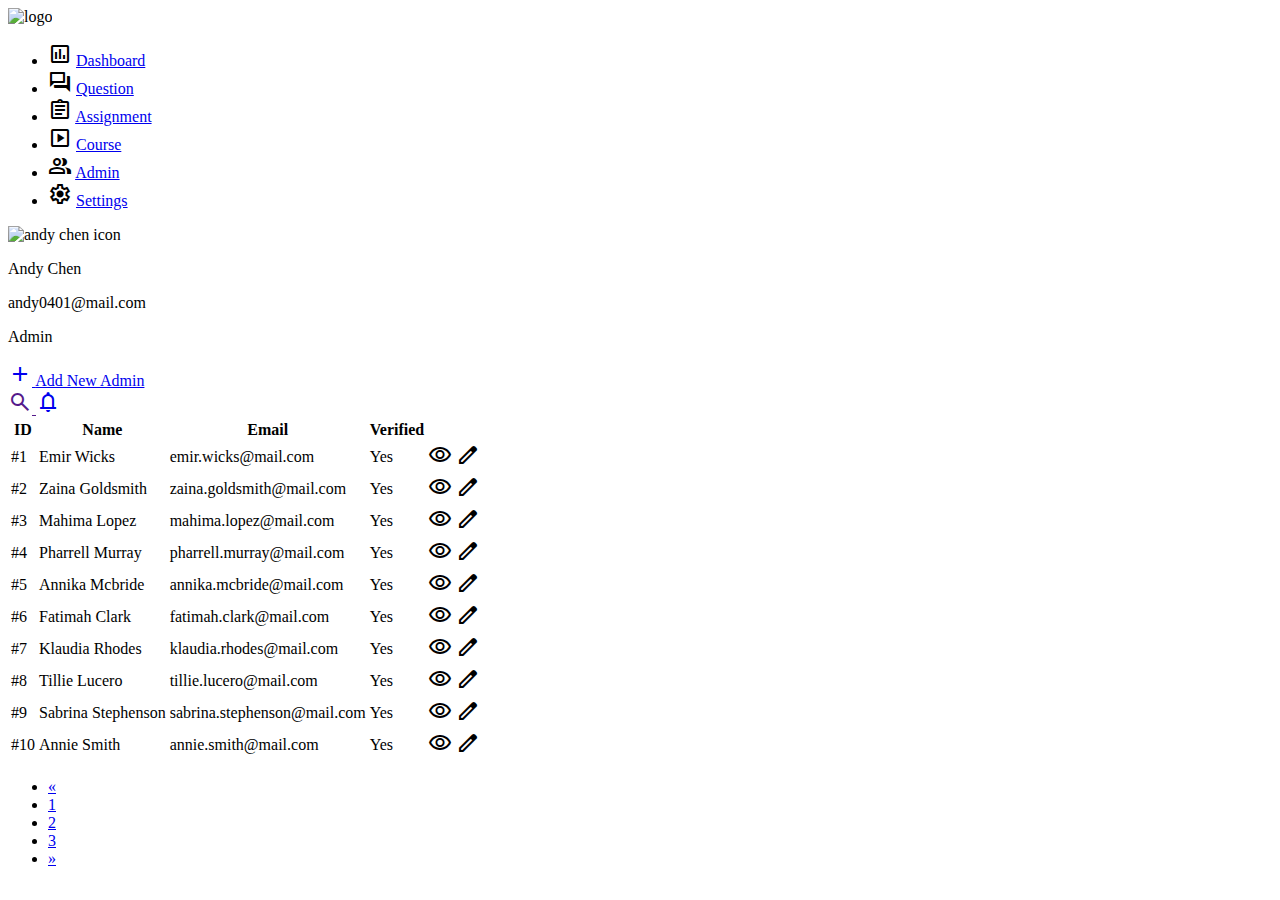
==== index.html @ 30afaf78 "Updates" ====
<!DOCTYPE html>
<html lang="en">
  <head>
    <meta charset="UTF-8" />
    <meta http-equiv="X-UA-Compatible" content="IE=edge" />
    <meta name="viewport" content="width=device-width, initial-scale=1.0" />
    <title>後台網站</title>
    <link rel="stylesheet"
    href="https://fonts.googleapis.com/css2?family=Material+Symbols+Outlined:opsz,wght,FILL,GRAD@48,400,1,0" />
  <link href="https://cdn.jsdelivr.net/npm/bootstrap@5.1.1/dist/css/bootstrap.min.css" rel="stylesheet"
    integrity="sha384-F3w7mX95PdgyTmZZMECAngseQB83DfGTowi0iMjiWaeVhAn4FJkqJByhZMI3AhiU" crossorigin="anonymous" />
  <link rel="stylesheet" href="../assets/scss/all.css" />
    <script type="module" crossorigin src="/web-layout-training-vite/assets/main-e590b212.js"></script>
    <link rel="stylesheet" href="/web-layout-training-vite/assets/main-f11e73b9.css">
  </head>
  <body>
          <div class=" d-flex mx-auto">
      <div class="border ps-4 pe-5 bg-light d-flex flex-column">
        <img
          src="https://raw.githubusercontent.com/hexschool/2022-web-layout-training/053bcf3afe88348b79971d2ea8de28f179cba5c5/week5/logo-ANSWER.svg"
          alt="logo" class="pt-4 mb-4" />

        <ul class="list-unstyled navbar flex-column gap-4 align-items-start">
          <li class="nav-item align-items-center d-flex">
            <span class="material-symbols-outlined"> insert_chart </span>
            <a class="nav-link link-dark fw-bold" href="#">Dashboard</a>
          </li>

          <li class="nav-item align-items-center d-flex">
            <span class="material-symbols-outlined"> forum </span>
            <a class="nav-link align-items-center link-dark fw-bold" href="#">Question</a>
          </li>

          <li class="nav-item align-items-center d-flex">
            <span class="material-symbols-outlined"> assignment </span>
            <a class="nav-link link-dark fw-bold" href="#">Assignment</a>
          </li>

          <li class="nav-item align-items-center d-flex">
            <span class="material-symbols-outlined"> slideshow </span>
            <a class="nav-link link-dark fw-bold" href="#">Course</a>
          </li>

          <li class="nav-item align-items-center d-flex">
            <span class="material-symbols-outlined text-success"> group </span>
            <a class="nav-link active link-success fw-bold" href="#">Admin</a>
          </li>

          <li class="nav-item align-items-center d-flex">
            <span class="material-symbols-outlined"> settings </span>
            <a class="nav-link link-dark fw-bold" href="#">Settings</a>
          </li>
        </ul>

        <div class="d-flex mt-auto">
          <img src="https://github.com/hexschool/2022-web-layout-training/blob/main/week5/andychen.jpeg?raw=true"
            alt="andy chen icon" width="40" height="40" class="rounded-circle me-1">
          <div>
            <p class="mb-0">Andy Chen</p>
            <p class="mb-0 andy-email">andy0401@mail.com</p>
          </div>
        </div>
      </div>

      <div class="container-fluid border pt-4 ps-4 pe-4 min-vh-100">
        <div class="navbar d-flex pt-32 justify-content-start align-items-center">
          <p class="fs-4 me-4 mb-0 align-item-bottom">Admin</p>
          <div class=" navlink d-flex mx-0" data-bs-toggle="modal" data-bs-target="#adminModal">
            <a href="#">
              <span class="material-symbols-outlined text-success"> add </span>
            </a>
            <a href="#" class="link-dark align-middle py-0 text-decoration-none nav-item active">
              Add New Admin
            </a>
          </div>

          <!-- <div class="modal fade" id="adminModal" tabindex="-1" aria-labelledby="exampleModalLabel" aria-hidden="true">
            <div class="modal-dialog modal-dialog-scrollable">
              <div class="modal-content">
                <div class="modal-header">
                  <h5 class="modal-title" id="exampleModalLabel">
                    Modal title
                  </h5>
                  <button type="button" class="btn-close" data-bs-dismiss="modal" aria-label="Close"></button>
                </div>
                <div class="modal-body">...</div>
                <div class="modal-footer">
                  <button type="button" class="btn btn-secondary" data-bs-dismiss="modal">
                    Close
                  </button>
                  <button type="button" class="btn btn-primary">
                    Save changes
                  </button>
                </div>
              </div>
            </div>
          </div> -->
          <div class="span-box d-flex me-4 ms-auto">
            <a href="">
              <span class="search-icon material-symbols-outlined text-dark">
                search
              </span>
            </a>

            <a href="#">
              <span class="material-symbols-outlined ms-4 text-dark">
                notifications
              </span>
            </a>
          </div>
        </div>

        <table class="table table-hover">
          <tr class="table-header">
            <th class="id">ID</th>
            <th class="name">Name</th>
            <th class="email">Email</th>
            <th class="verify">Verified</th>
            <th></th>
            <th></th>
          </tr>

          <tr class="student-table" data-bs-toggle="modal" data-bs-target="#emirWicks">
            <td>#1</td>
            <td>Emir Wicks</td>
            <td>emir.wicks@mail.com</td>
            <td>Yes</td>
            <td class="status">
              <span class="material-symbols-outlined"> visibility </span>
            </td>
            <td>
              <span class="material-symbols-outlined"> edit </span>
            </td>
          </tr>

          <div class="modal fade" id="emirWicks" style="display: none" tabindex="-1" aria-labelledby="exampleModalLabel"
            aria-hidden="true">
            <div class="modal-dialog modal-dialog-centered ">
              <div class="modal-content flex-grow-1">
                <div class="modal-body d-flex p-4">
                  <img class="emir me-4" style="width: 120px;"
                    src="https://github.com/hexschool/2022-web-layout-training/blob/main/week5/emir.jpeg?raw=true"
                    alt="emir wicks jpeg" />

                  <div class="text flex-grow-1">
                    <div class="d-flex justify-content-between ">
                      <p class="mb-0">#1</p>
                      <button type="button" class="btn-close ms-auto" data-bs-dismiss="modal"
                        aria-label="Close"></button>
                    </div>
                    <p class="mb-0">Admin</p>
                    <p class="mb-0 fs-4">Emir Wicks</p>
                    <p class="text-black-50">emir.wicks@mail.com</p>

                    <div class="collapse-item d-flex  align-items-center" data-bs-toggle="collapse"
                      data-bs-target="#collapseButton">
                      <div class="btn btn-light btn-sm mb-1">Verified</div>
                        <span class="ms-auto">
                          <svg xmlns="http://www.w3.org/2000/svg" class="text-success up-arrow" width="16" height="16"
                            fill="currentColor" class="bi bi-chevron-down" viewBox="0 0 16 16">
                            <path fill-rule="evenodd"
                              d="M1.646 4.646a.5.5 0 0 1 .708 0L8 10.293l5.646-5.647a.5.5 0 0 1 .708.708l-6 6a.5.5 0 0 1-.708 0l-6-6a.5.5 0 0 1 0-.708z" />
                          </svg>

                          <!-- <svg xmlns="http://www.w3.org/2000/svg" class="text-success collapsed-up-arrow" width="16" height="16" fill="currentColor" class="bi bi-chevron-up" viewBox="0 0 16 16">
                            <path fill-rule="evenodd" d="M7.646 4.646a.5.5 0 0 1 .708 0l6 6a.5.5 0 0 1-.708.708L8 5.707l-5.646 5.647a.5.5 0 0 1-.708-.708l6-6z"/>
                          </svg> -->
                        </span>
                    </div>

                    <div class="collapse justify-content-start" id="collapseButton">
                      <button type="button"
                        class="btn btn-outline-danger me-3 rounded-0 btn-sm col-6">Deactivate</button>
                      <button class="btn btn-success btn-sm  rounded-0 col-4">Edit</button>
                    </div>
                  </div>
                </div>

              </div>
            </div>
          </div>

          <tr>
            <td>#2</td>
            <td>Zaina Goldsmith</td>
            <td>zaina.goldsmith@mail.com</td>
            <td>Yes</td>
            <td>
              <span class="material-symbols-outlined"> visibility </span>
            </td>
            <td>
              <span class="material-symbols-outlined"> edit </span>
            </td>
          </tr>

          <tr>
            <td>#3</td>
            <td>Mahima Lopez</td>
            <td>mahima.lopez@mail.com</td>
            <td>Yes</td>
            <td>
              <span class="material-symbols-outlined"> visibility </span>
            </td>
            <td>
              <span class="material-symbols-outlined"> edit </span>
            </td>
          </tr>

          <tr>
            <td>#4</td>
            <td>Pharrell Murray</td>
            <td>pharrell.murray@mail.com</td>
            <td>Yes</td>
            <td>
              <span class="material-symbols-outlined"> visibility </span>
            </td>
            <td>
              <span class="material-symbols-outlined"> edit </span>
            </td>
          </tr>

          <tr>
            <td>#5</td>
            <td>Annika Mcbride</td>
            <td>annika.mcbride@mail.com</td>
            <td>Yes</td>
            <td>
              <span class="material-symbols-outlined"> visibility </span>
            </td>
            <td>
              <span class="material-symbols-outlined"> edit </span>
            </td>
          </tr>

          <tr>
            <td>#6</td>
            <td>Fatimah Clark</td>
            <td>fatimah.clark@mail.com</td>
            <td>Yes</td>
            <td>
              <span class="material-symbols-outlined"> visibility </span>
            </td>
            <td>
              <span class="material-symbols-outlined"> edit </span>
            </td>
          </tr>

          <tr>
            <td>#7</td>
            <td>Klaudia Rhodes</td>
            <td>klaudia.rhodes@mail.com</td>
            <td>Yes</td>
            <td>
              <span class="material-symbols-outlined"> visibility </span>
            </td>
            <td>
              <span class="material-symbols-outlined"> edit </span>
            </td>
          </tr>

          <tr>
            <td>#8</td>
            <td>Tillie Lucero</td>
            <td>tillie.lucero@mail.com</td>
            <td>Yes</td>
            <td>
              <span class="material-symbols-outlined"> visibility </span>
            </td>
            <td>
              <span class="material-symbols-outlined"> edit </span>
            </td>
          </tr>

          <tr>
            <td>#9</td>
            <td>Sabrina Stephenson</td>
            <td>sabrina.stephenson@mail.com</td>
            <td>Yes</td>
            <td>
              <span class="material-symbols-outlined"> visibility </span>
            </td>
            <td>
              <span class="material-symbols-outlined"> edit </span>
            </td>
          </tr>

          <tr>
            <td>#10</td>
            <td>Annie Smith</td>
            <td>annie.smith@mail.com</td>
            <td>Yes</td>
            <td>
              <span class="material-symbols-outlined"> visibility </span>
            </td>
            <td>
              <span class="material-symbols-outlined"> edit </span>
            </td>
          </tr>
        </table>

        <div class="row mt-5 mb-4">
          <div class="col-3 ms-auto">
            <nav aria-label="Page navigation example pagination-sm ">
              <ul class="pagination border-success">
                <li class="page-item">
                  <a class="page-link text-success" href="#" aria-label="Previous">
                    <span aria-hidden="true">&laquo;</span>
                  </a>
                </li>
                <li class="page-item">
                  <a class="page-link text-success active" href="#">1</a>
                </li>
                <li class="page-item">
                  <a class="page-link text-dark" href="#">2</a>
                </li>
                <li class="page-item">
                  <a class="page-link text-dark" href="#">3</a>
                </li>
                <li class="page-item">
                  <a class="page-link text-success" href="#" aria-label="Next">
                    <span aria-hidden="true">&raquo;</span>
                  </a>
                </li>
              </ul>
            </nav>
          </div>
        </div>
      </div>
    </div>

          
      <script src="https://cdn.jsdelivr.net/npm/bootstrap@5.3.1/dist/js/bootstrap.bundle.min.js"
        integrity="sha384-HwwvtgBNo3bZJJLYd8oVXjrBZt8cqVSpeBNS5n7C8IVInixGAoxmnlMuBnhbgrkm"
        crossorigin="anonymous"></script>

    
  </body>
</html>
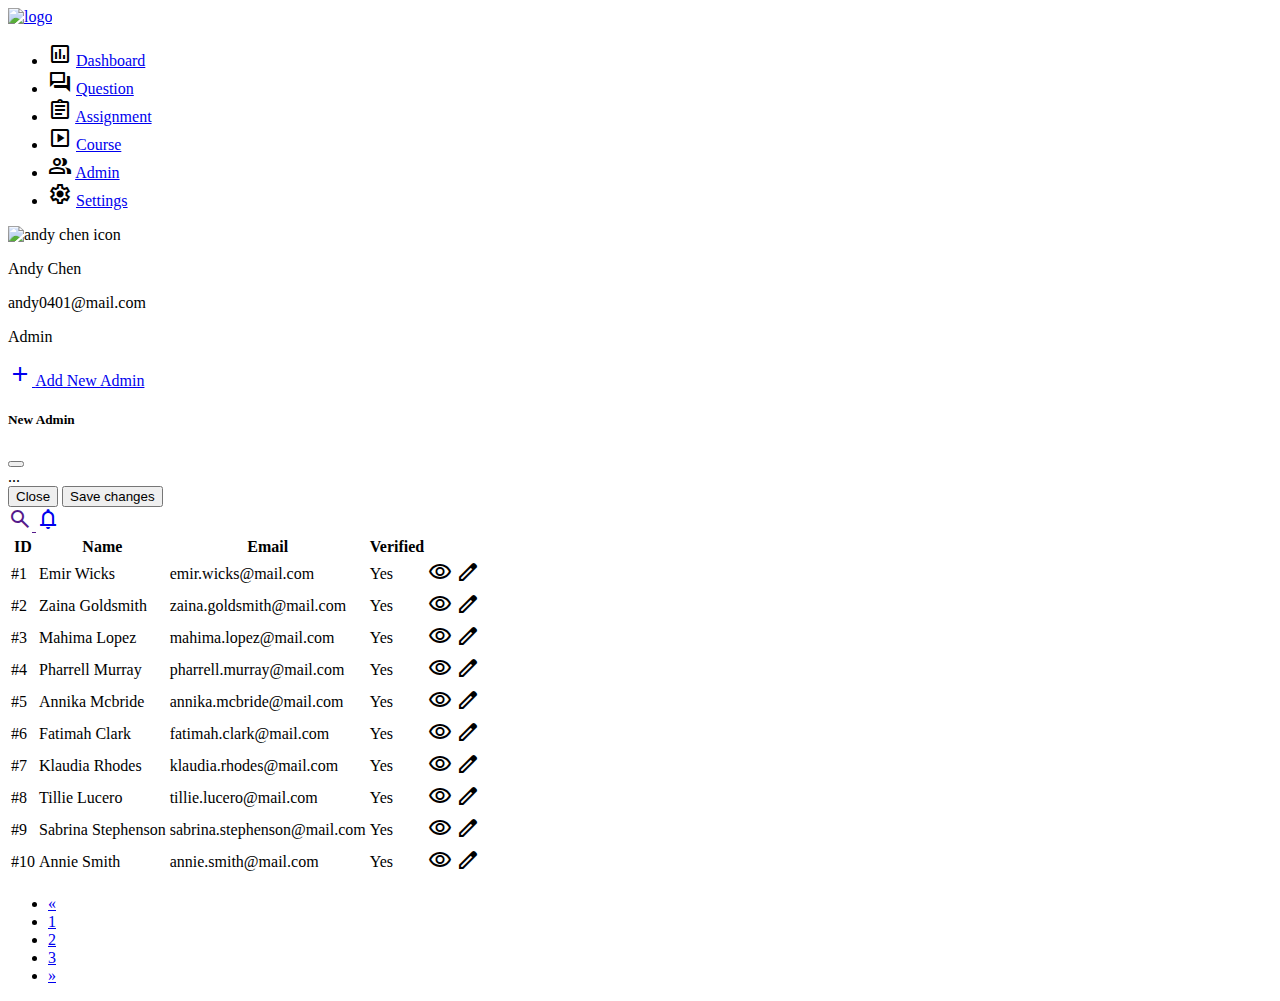
==== commit ddc9329a: "Updates" ====
--- a/index.html
+++ b/index.html
@@ -1,27 +1,32 @@
 <!DOCTYPE html>
 <html lang="en">
-  <head>
-    <meta charset="UTF-8" />
-    <meta http-equiv="X-UA-Compatible" content="IE=edge" />
-    <meta name="viewport" content="width=device-width, initial-scale=1.0" />
-    <title>後台網站</title>
-    <link rel="stylesheet"
+
+<head>
+  <meta charset="UTF-8" />
+  <meta http-equiv="X-UA-Compatible" content="IE=edge" />
+  <meta name="viewport" content="width=device-width, initial-scale=1.0" />
+  <title>後台網站</title>
+  <link rel="stylesheet"
     href="https://fonts.googleapis.com/css2?family=Material+Symbols+Outlined:opsz,wght,FILL,GRAD@48,400,1,0" />
   <link href="https://cdn.jsdelivr.net/npm/bootstrap@5.1.1/dist/css/bootstrap.min.css" rel="stylesheet"
     integrity="sha384-F3w7mX95PdgyTmZZMECAngseQB83DfGTowi0iMjiWaeVhAn4FJkqJByhZMI3AhiU" crossorigin="anonymous" />
   <link rel="stylesheet" href="../assets/scss/all.css" />
-    <script type="module" crossorigin src="/web-layout-training-vite/assets/main-e590b212.js"></script>
-    <link rel="stylesheet" href="/web-layout-training-vite/assets/main-f11e73b9.css">
-  </head>
-  <body>
-          <div class=" d-flex mx-auto">
+  <script type="module" crossorigin src="/web-layout-training-vite/assets/main-1f4068ca.js"></script>
+  <link rel="stylesheet" href="/web-layout-training-vite/assets/main-b48ab9c4.css">
+</head>
+
+<body>
+      <div class=" d-flex mx-auto">
       <div class="border ps-4 pe-5 bg-light d-flex flex-column">
-        <img
-          src="https://raw.githubusercontent.com/hexschool/2022-web-layout-training/053bcf3afe88348b79971d2ea8de28f179cba5c5/week5/logo-ANSWER.svg"
-          alt="logo" class="pt-4 mb-4" />
-
-        <ul class="list-unstyled navbar flex-column gap-4 align-items-start">
-          <li class="nav-item align-items-center d-flex">
+        <a href="#">
+          <img
+            src="https://raw.githubusercontent.com/hexschool/2022-web-layout-training/053bcf3afe88348b79971d2ea8de28f179cba5c5/week5/logo-ANSWER.svg"
+            alt="logo" class="pt-4 mb-4" />
+          </img>
+        </a>
+
+        <ul class="list-unstyled navbar flex-column gap-4 align-items-start ">
+          <li class="nav-item align-items-center d-flex ">
             <span class="material-symbols-outlined"> insert_chart </span>
             <a class="nav-link link-dark fw-bold" href="#">Dashboard</a>
           </li>
@@ -43,7 +48,7 @@
 
           <li class="nav-item align-items-center d-flex">
             <span class="material-symbols-outlined text-success"> group </span>
-            <a class="nav-link active link-success fw-bold" href="#">Admin</a>
+            <a class="nav-link link-success fw-bold" href="#">Admin</a>
           </li>
 
           <li class="nav-item align-items-center d-flex">
@@ -65,7 +70,7 @@
       <div class="container-fluid border pt-4 ps-4 pe-4 min-vh-100">
         <div class="navbar d-flex pt-32 justify-content-start align-items-center">
           <p class="fs-4 me-4 mb-0 align-item-bottom">Admin</p>
-          <div class=" navlink d-flex mx-0" data-bs-toggle="modal" data-bs-target="#adminModal">
+          <div class=" navlink d-flex mx-0" data-bs-toggle="modal" data-bs-target="#exampleModal">
             <a href="#">
               <span class="material-symbols-outlined text-success"> add </span>
             </a>
@@ -74,27 +79,27 @@
             </a>
           </div>
 
-          <!-- <div class="modal fade" id="adminModal" tabindex="-1" aria-labelledby="exampleModalLabel" aria-hidden="true">
-            <div class="modal-dialog modal-dialog-scrollable">
+          <!-- Modal -->
+          <div class="modal fade" id="exampleModal" tabindex="-1" aria-labelledby="exampleModalLabel"
+            aria-hidden="true">
+            <div class="modal-dialog">
               <div class="modal-content">
                 <div class="modal-header">
-                  <h5 class="modal-title" id="exampleModalLabel">
-                    Modal title
-                  </h5>
+                  <h5 class="modal-title" id="exampleModalLabel">New Admin</h5>
                   <button type="button" class="btn-close" data-bs-dismiss="modal" aria-label="Close"></button>
                 </div>
-                <div class="modal-body">...</div>
+                <div class="modal-body">
+                  ...
+                </div>
                 <div class="modal-footer">
-                  <button type="button" class="btn btn-secondary" data-bs-dismiss="modal">
-                    Close
-                  </button>
-                  <button type="button" class="btn btn-primary">
-                    Save changes
-                  </button>
+                  <button type="button" class="btn btn-secondary" data-bs-dismiss="modal">Close</button>
+                  <button type="button" class="btn btn-primary">Save changes</button>
                 </div>
               </div>
             </div>
-          </div> -->
+          </div>
+
+
           <div class="span-box d-flex me-4 ms-auto">
             <a href="">
               <span class="search-icon material-symbols-outlined text-dark">
@@ -138,7 +143,7 @@
             <div class="modal-dialog modal-dialog-centered ">
               <div class="modal-content flex-grow-1">
                 <div class="modal-body d-flex p-4">
-                  <img class="emir me-4" style="width: 120px;"
+                  <img class="emir me-4" style="height: 141px; width: 141px;"
                     src="https://github.com/hexschool/2022-web-layout-training/blob/main/week5/emir.jpeg?raw=true"
                     alt="emir wicks jpeg" />
 
@@ -155,17 +160,17 @@
                     <div class="collapse-item d-flex  align-items-center" data-bs-toggle="collapse"
                       data-bs-target="#collapseButton">
                       <div class="btn btn-light btn-sm mb-1">Verified</div>
-                        <span class="ms-auto">
-                          <svg xmlns="http://www.w3.org/2000/svg" class="text-success up-arrow" width="16" height="16"
-                            fill="currentColor" class="bi bi-chevron-down" viewBox="0 0 16 16">
-                            <path fill-rule="evenodd"
-                              d="M1.646 4.646a.5.5 0 0 1 .708 0L8 10.293l5.646-5.647a.5.5 0 0 1 .708.708l-6 6a.5.5 0 0 1-.708 0l-6-6a.5.5 0 0 1 0-.708z" />
-                          </svg>
-
-                          <!-- <svg xmlns="http://www.w3.org/2000/svg" class="text-success collapsed-up-arrow" width="16" height="16" fill="currentColor" class="bi bi-chevron-up" viewBox="0 0 16 16">
+                      <span class="ms-auto">
+                        <svg xmlns="http://www.w3.org/2000/svg" class="text-success up-arrow" width="16" height="16"
+                          fill="currentColor" class="bi bi-chevron-down" viewBox="0 0 16 16">
+                          <path fill-rule="evenodd"
+                            d="M1.646 4.646a.5.5 0 0 1 .708 0L8 10.293l5.646-5.647a.5.5 0 0 1 .708.708l-6 6a.5.5 0 0 1-.708 0l-6-6a.5.5 0 0 1 0-.708z" />
+                        </svg>
+
+                        <!-- <svg xmlns="http://www.w3.org/2000/svg" class="text-success collapsed-up-arrow" width="16" height="16" fill="currentColor" class="bi bi-chevron-up" viewBox="0 0 16 16">
                             <path fill-rule="evenodd" d="M7.646 4.646a.5.5 0 0 1 .708 0l6 6a.5.5 0 0 1-.708.708L8 5.707l-5.646 5.647a.5.5 0 0 1-.708-.708l6-6z"/>
                           </svg> -->
-                        </span>
+                      </span>
                     </div>
 
                     <div class="collapse justify-content-start" id="collapseButton">
@@ -328,11 +333,11 @@
       </div>
     </div>
 
-          
+    
+      
       <script src="https://cdn.jsdelivr.net/npm/bootstrap@5.3.1/dist/js/bootstrap.bundle.min.js"
         integrity="sha384-HwwvtgBNo3bZJJLYd8oVXjrBZt8cqVSpeBNS5n7C8IVInixGAoxmnlMuBnhbgrkm"
         crossorigin="anonymous"></script>
-
-    
-  </body>
-</html>
+</body>
+
+</html>